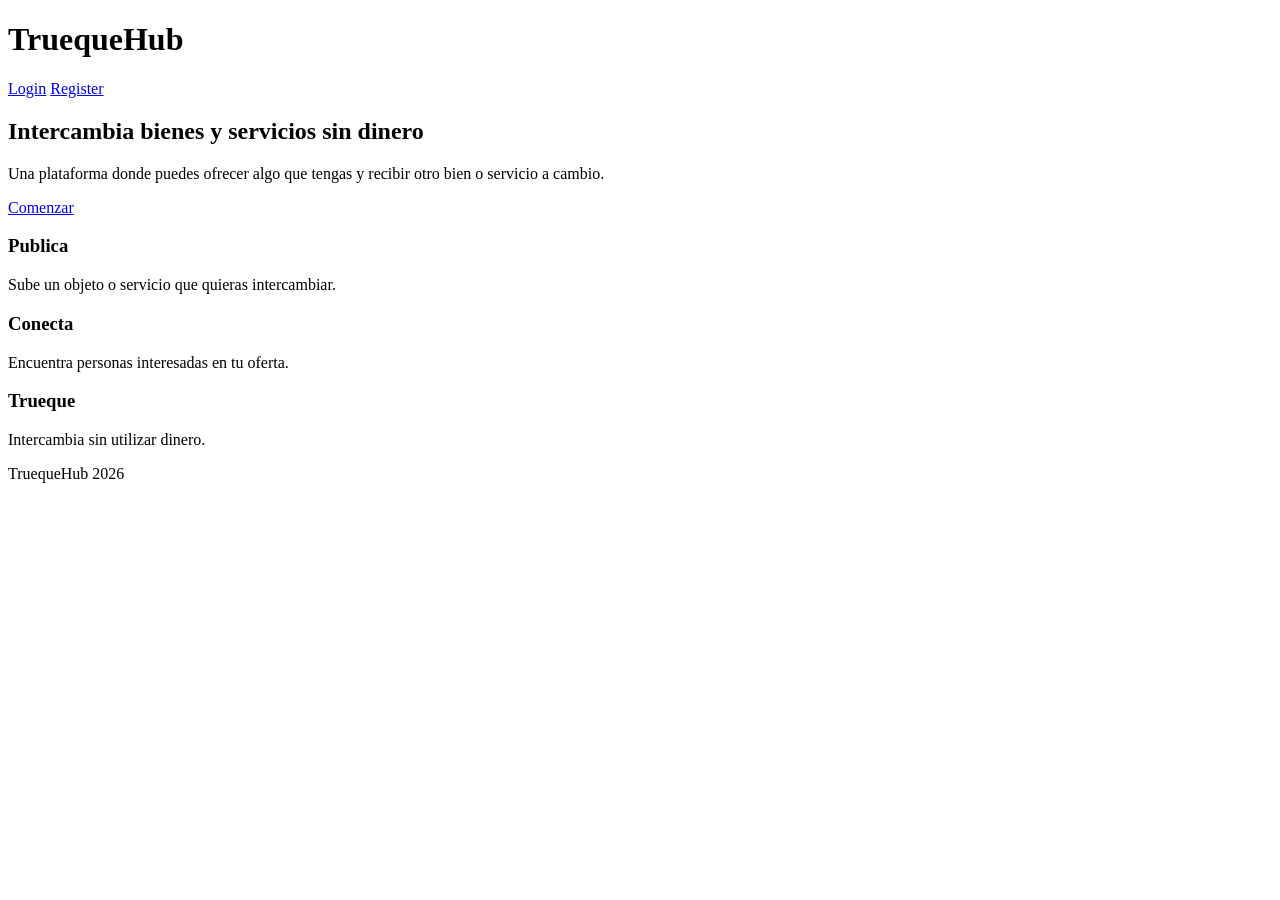
==== index.html @ 32c2e148 "Create index.html" ====
<!DOCTYPE html>
<html lang="es">

<head>
<meta charset="UTF-8">
<title>TruequeHub</title>
<link rel="stylesheet" href="style.css">
</head>

<body>

<header class="navbar">

<h1>TruequeHub</h1>

<nav>
<a href="login.html">Login</a>
<a class="btn" href="register.html">Register</a>
</nav>

</header>

<section class="hero">

<h2>Intercambia bienes y servicios sin dinero</h2>

<p>
Una plataforma donde puedes ofrecer algo que tengas
y recibir otro bien o servicio a cambio.
</p>

<a class="cta" href="register.html">Comenzar</a>

</section>


<section class="features">

<div class="feature">
<h3>Publica</h3>
<p>Sube un objeto o servicio que quieras intercambiar.</p>
</div>

<div class="feature">
<h3>Conecta</h3>
<p>Encuentra personas interesadas en tu oferta.</p>
</div>

<div class="feature">
<h3>Trueque</h3>
<p>Intercambia sin utilizar dinero.</p>
</div>

</section>

<footer>
<p>TruequeHub 2026</p>
</footer>

</body>
</html>
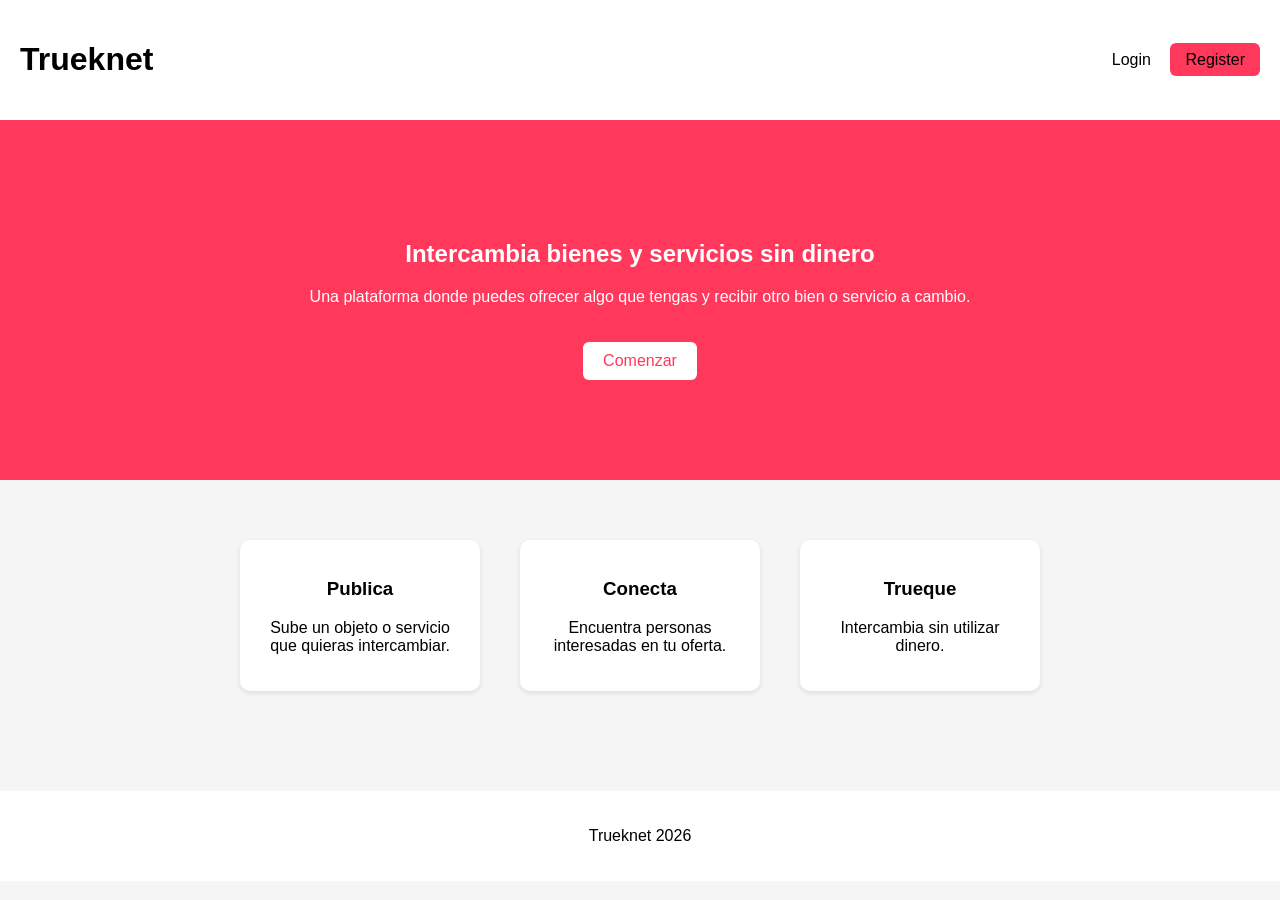
==== commit b0fca251: "Update index.html" ====
--- a/index.html
+++ b/index.html
@@ -3,7 +3,7 @@
 
 <head>
 <meta charset="UTF-8">
-<title>TruequeHub</title>
+<title>Trueknet</title>
 <link rel="stylesheet" href="style.css">
 </head>
 
@@ -11,7 +11,7 @@
 
 <header class="navbar">
 
-<h1>TruequeHub</h1>
+<h1>Trueknet</h1>
 
 <nav>
 <a href="login.html">Login</a>
@@ -54,7 +54,7 @@
 </section>
 
 <footer>
-<p>TruequeHub 2026</p>
+<p>Trueknet 2026</p>
 </footer>
 
 </body>
--- a/style.css
+++ b/style.css
@@ -0,0 +1,130 @@
+body{
+font-family:Arial;
+margin:0;
+background:#f5f5f5;
+}
+
+.navbar{
+display:flex;
+justify-content:space-between;
+align-items:center;
+padding:20px;
+background:white;
+box-shadow:0 2px 5px rgba(0,0,0,0.1);
+}
+
+.navbar a{
+margin-left:15px;
+text-decoration:none;
+color:black;
+}
+
+.btn{
+background:#ff385c;
+color:white;
+padding:8px 15px;
+border-radius:6px;
+}
+
+.hero{
+text-align:center;
+padding:100px 20px;
+background:#ff385c;
+color:white;
+}
+
+.cta{
+display:inline-block;
+margin-top:20px;
+background:white;
+color:#ff385c;
+padding:10px 20px;
+border-radius:6px;
+text-decoration:none;
+}
+
+.features{
+display:flex;
+justify-content:center;
+gap:40px;
+padding:60px;
+}
+
+.feature{
+background:white;
+padding:20px;
+border-radius:10px;
+width:200px;
+text-align:center;
+box-shadow:0 2px 5px rgba(0,0,0,0.1);
+}
+
+footer{
+text-align:center;
+padding:20px;
+background:white;
+margin-top:40px;
+}
+
+.auth-container{
+width:300px;
+margin:100px auto;
+background:white;
+padding:30px;
+border-radius:10px;
+box-shadow:0 3px 6px rgba(0,0,0,0.1);
+}
+
+.auth-container input{
+width:100%;
+padding:10px;
+margin:10px 0;
+border:1px solid #ccc;
+border-radius:5px;
+}
+
+.auth-container button{
+width:100%;
+padding:10px;
+background:#ff385c;
+color:white;
+border:none;
+border-radius:5px;
+cursor:pointer;
+}
+
+.formulario{
+background:white;
+padding:20px;
+margin:20px;
+border-radius:10px;
+}
+
+.cards{
+display:grid;
+grid-template-columns:repeat(auto-fill,minmax(250px,1fr));
+gap:20px;
+padding:20px;
+}
+
+.card{
+background:white;
+border-radius:10px;
+overflow:hidden;
+box-shadow:0 2px 5px rgba(0,0,0,0.1);
+}
+
+.card img{
+width:100%;
+height:180px;
+object-fit:cover;
+}
+
+.card-body{
+padding:15px;
+}
+
+.busca{
+color:#ff385c;
+font-weight:bold;
+}
